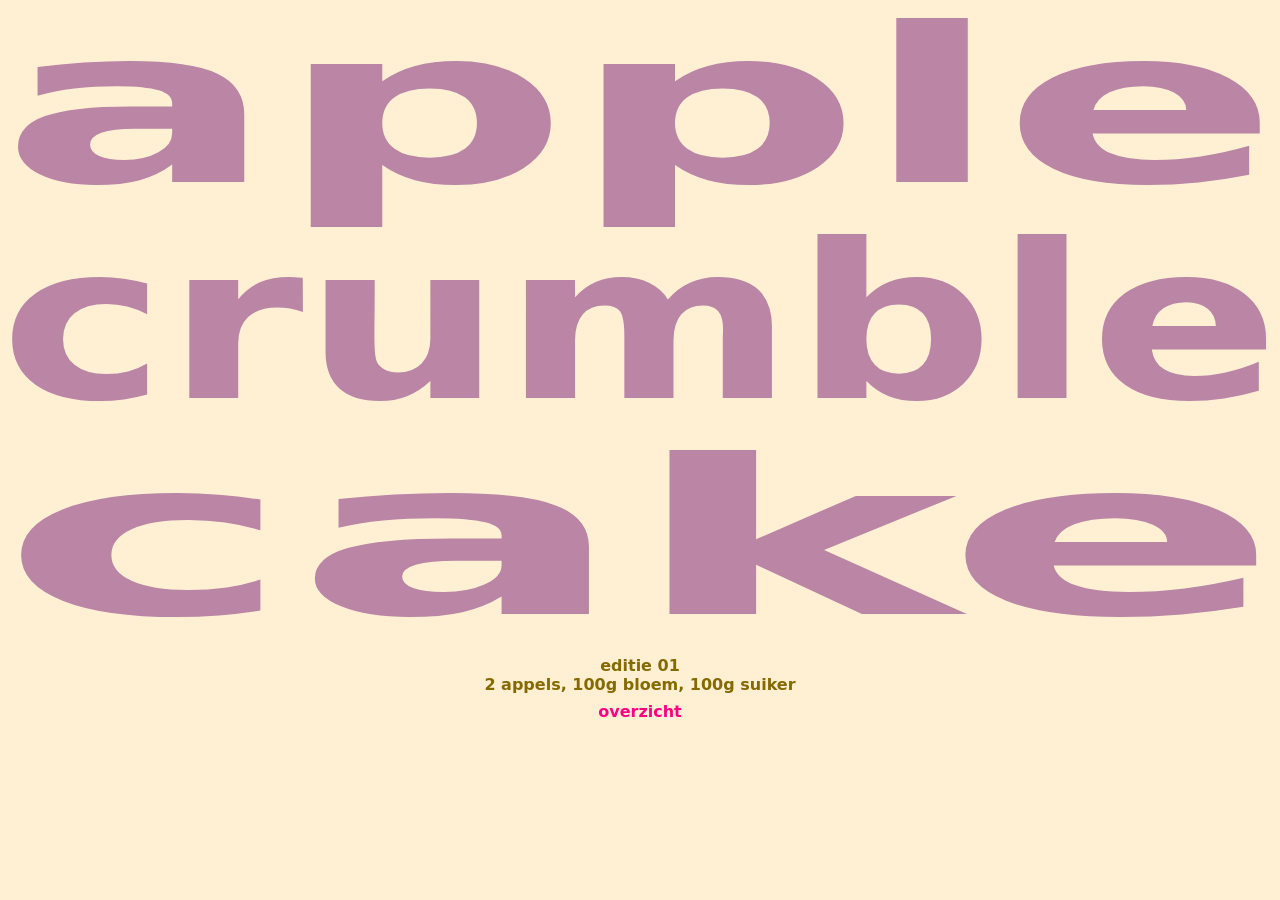
==== edities/01.html @ f57c8fef "Update title and footer link in 01.html" ====
<!doctype html>
<html lang="nl">
<head>
  <meta charset="utf-8">
  <meta name="viewport" content="width=device-width, initial-scale=1">
  <title>editie 01 - applecrumblecake</title>
  <link rel="stylesheet" href="style.css">
</head>
<body class="editie editie-01" data-background="0">

  <!--
    EDITIE 01. Focus: het scherm.
    Regel: alleen tekst, en de pagina vult precies één scherm, van telefoon tot beamer, zonder scrollen.

    Vervang de voorbeeldtekst door je materiaal van deze week.
    De vormgeving maak je in style.css.

    Een nieuwe editie maken: kopieer dit bestand, noem het 02.html, pas nummer, datum en inhoud aan,
    en voeg de editie toe aan de lijst in index.html.
  -->

  <header>
  
    <h1><button type="button" data-color="0" aria-label="apple crumble cake"><span class="fit-width">apple</span><span class="fit-width">crumble</span><span class="fit-width">cake</span></button></h1>
  </header>

  <main>
    <p>editie 01</p>
    <p class="ingredients-marquee"><span>2 appels, 100g bloem, 100g suiker</span></p>
  </main>

  <footer>
    <a href="https://oooooooona.github.io/minorweb2026/">overzicht</a>
  </footer>

  <script>
    const titleButton = document.querySelector("h1 button");
    const fittedWords = titleButton.querySelectorAll(".fit-width");

    titleButton.addEventListener("click", () => {
      const nextColor = (Number(titleButton.dataset.color) + 1) % 5;
      titleButton.dataset.color = nextColor;
    });

    document.addEventListener("keydown", (event) => {
      if (event.key.toLowerCase() !== "a" || event.repeat) return;

      const nextBackground = (Number(document.body.dataset.background) + 1) % 5;
      document.body.dataset.background = nextBackground;
    });

    const fitWordToWidth = () => {
      fittedWords.forEach((word) => {
        word.style.transform = `scaleX(${titleButton.clientWidth / word.offsetWidth})`;
      });
    };

    new ResizeObserver(fitWordToWidth).observe(titleButton);
    fitWordToWidth();
  </script>
</body>
</html>
---- edities/style.css ----
/*
  NEVER FINISHED
  style.css: de vormgeving van je overzicht en al je edities.

  Een CSS-regel werkt zo:

    selector {
      eigenschap: waarde;
    }

  De selector zegt WAT je vormgeeft (h1, .edities, time).
  De eigenschap zegt WELK aspect (font-size, color, margin).
  De waarde zegt HOE (2rem, black, 0).

  Elke editie heeft een eigen class op <body>: .editie-01, .editie-02, ...
  Zo kun je per editie andere regels schrijven zonder de andere te raken:

    .editie-01 h1 { font-size: 12vw; }

  Vaste regel tot les 05: geen position: absolute. Vanaf les 05 is positie de inhoud.
*/

body {
  /* Het lettertype van het systeem van de lezer. Geen download nodig. */
  font-family: system-ui, sans-serif;
  margin: 0;
  padding: 1rem;
  text-align: center;
  overflow: hidden;
  margin: 0;
  padding: 0;
  width: 100vw;
  height: 100vh;
}

a {
  color: inherit;
}

.editie-01 footer a {
  display: inline-flex;
  align-items: left;
  color: #ff0084;
  font-weight: 700;
  text-decoration: none;
  transition: background-color 160ms ease, transform 160ms ease;
}

.editie-01 footer a:hover {
  color: #7300ff;
}

/* Overzicht */

.edities {
  list-style: none;
  padding: 0;
  color:#ff3e6b;
}

.edities a {
  display: flex;
  gap: 1rem;
  text-decoration: none;
  color:#E6D9F2;

}


/* Editie 01. Focus: het scherm.
   100vh is de hoogte van het venster. Deze pagina mag niet hoger worden dan dat.
   Tip: vraag AI wat clamp() doet met een lettergrootte. */

.editie-01 {
  min-height: 100vh;
  box-sizing: border-box;
  background-color: #FFF0D3;
  display: flex;
  flex-direction: column;
  height: 100vh;           
  width: 100vw;
  box-sizing: border-box;
  margin: 0;             
}

.editie-01[data-background="1"] {
  background-color: #D8F3DC;
}

.editie-01[data-background="2"] {
  background-color: #DDEBFF;
}

.editie-01[data-background="3"] {
  background-color: #FADADD;
}

.editie-01[data-background="4"] {
  background-color: #E6D9F2;
}

.editie-01 header {
  display: flex;
  flex-direction: column;
}

.editie-01 h1 {
  display: flex;
  box-sizing: border-box;
  margin: 0;
  font-size: clamp(3rem, min(26vw, 24vh), 30rem);
  font-weight: bold;
  text-align: right;
  line-height: 1;
}

.editie-01 h1 button {
  display: flex;
  flex-direction: column;
  align-items: flex-end;
  justify-content: center;
  width: 100%;
  min-width: 0;
  padding: 0;
  border: 0;
  background: none;
  color: #BB85A5;
  font: inherit;
  text-align: inherit;
  white-space: normal;
  cursor: pointer;
}

.editie-01 h1 button span {
  display: block;
  white-space: nowrap;
}

.editie-01 h1 button .fit-width {
  transform-origin: right center;
}

.editie-01 h1 button[data-color="1"] {
  color: #ff3e6b;
}

.editie-01 h1 button[data-color="2"] {
  color: #cb9e2c;
}

.editie-01 h1 button[data-color="3"] {
  color: #578aff;
}

.editie-01 h1 button[data-color="4"] {
  color: #deff09;
}

.editie-01 p {
  text-align: center;
  font-size: 1rem;
  font-weight: 800;
  margin: 0;
  color: #856a00;
}

.editie-01 main {
  margin-top: 0.5rem;
  overflow: hidden;
}

.editie-01 .ingredients-marquee {
  overflow: hidden;
  white-space: nowrap;
}

.editie-01 .ingredients-marquee span {
  display: inline-block;
  animation: ingredients-marquee 12s linear infinite;
}

@keyframes ingredients-marquee {
  from {
    transform: translateX(calc(-100% - 100vw));
  }

  to {
    transform: translateX(100vw);
  }
}

@media (prefers-reduced-motion: reduce) {
  .editie-01 .ingredients-marquee span {
    animation: none;
  }
}

.editie-01 footer {
  margin-top: 0.5rem;
}
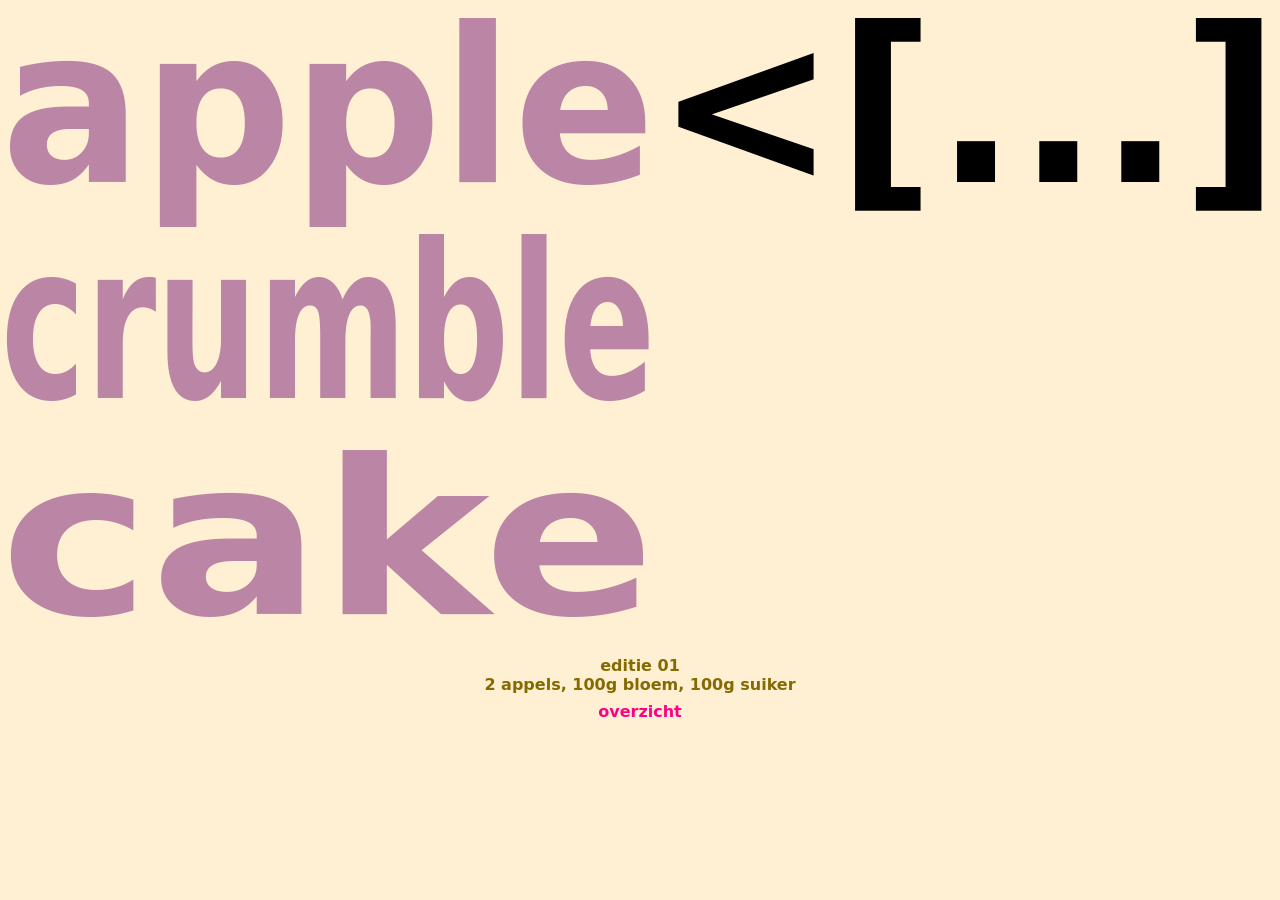
==== commit 3ec5d5d5: "Fix overview link to index.html" ====
--- a/edities/01.html
+++ b/edities/01.html
@@ -21,7 +21,7 @@
 
   <header>
   
-    <h1><button type="button" data-color="0" aria-label="apple crumble cake"><span class="fit-width">apple</span><span class="fit-width">crumble</span><span class="fit-width">cake</span></button></h1>
+    <h1><button type="button" data-color="0" aria-label="apple crumble cake"><span class="fit-width">apple</span><span class="fit-width">crumble</span><span class="fit-width">cake</span></button><[...]
   </header>
 
   <main>
@@ -30,7 +30,7 @@
   </main>
 
   <footer>
-    <a href="https://oooooooona.github.io/minorweb2026/">overzicht</a>
+    <a href="../index.html">overzicht</a>
   </footer>
 
   <script>
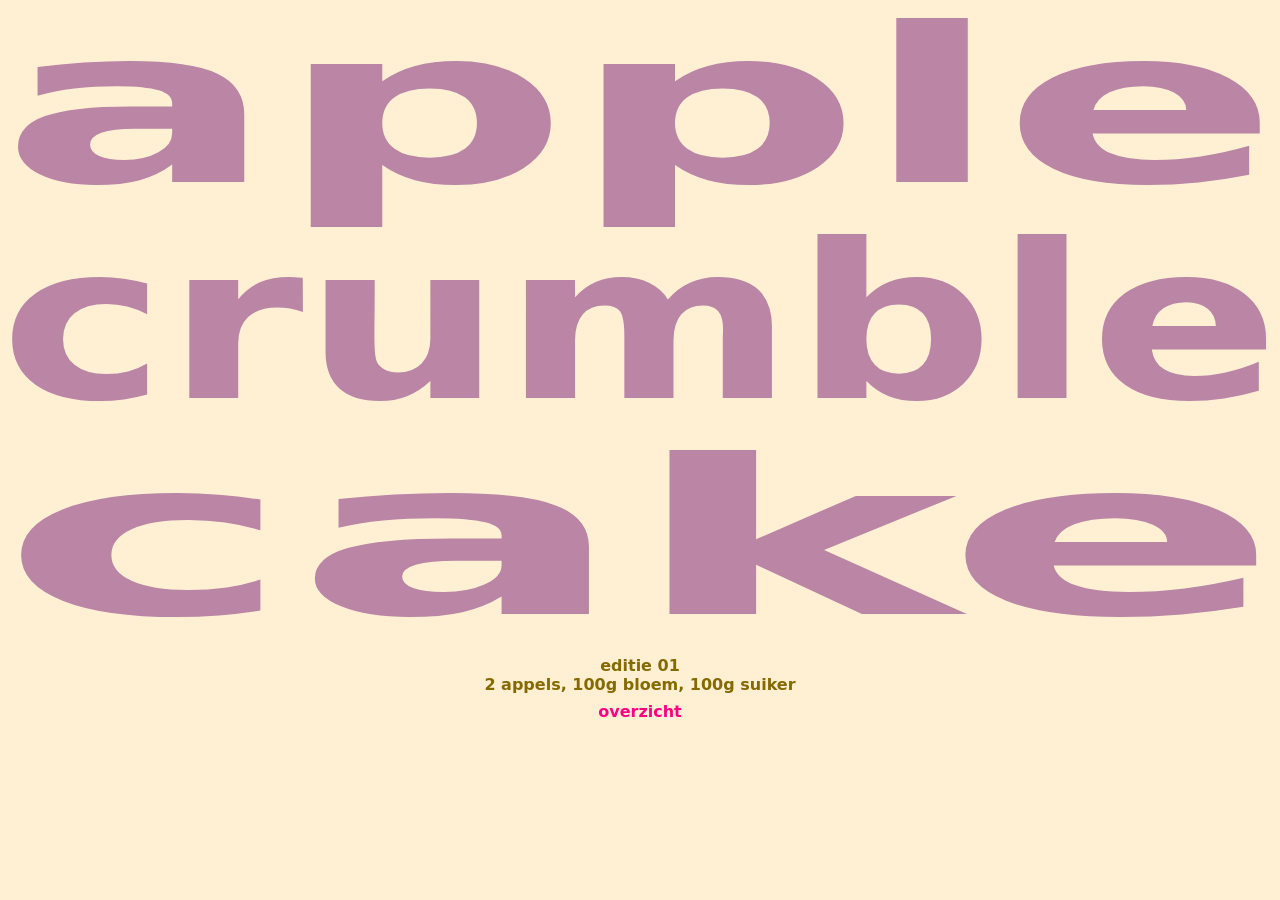
==== commit b649b8dd: "Remove unnecessary line break in header button" ====
--- a/edities/01.html
+++ b/edities/01.html
@@ -21,7 +21,7 @@
 
   <header>
   
-    <h1><button type="button" data-color="0" aria-label="apple crumble cake"><span class="fit-width">apple</span><span class="fit-width">crumble</span><span class="fit-width">cake</span></button><[...]
+    <h1><button type="button" data-color="0" aria-label="apple crumble cake"><span class="fit-width">apple</span><span class="fit-width">crumble</span><span class="fit-width">cake</span></button>
   </header>
 
   <main>
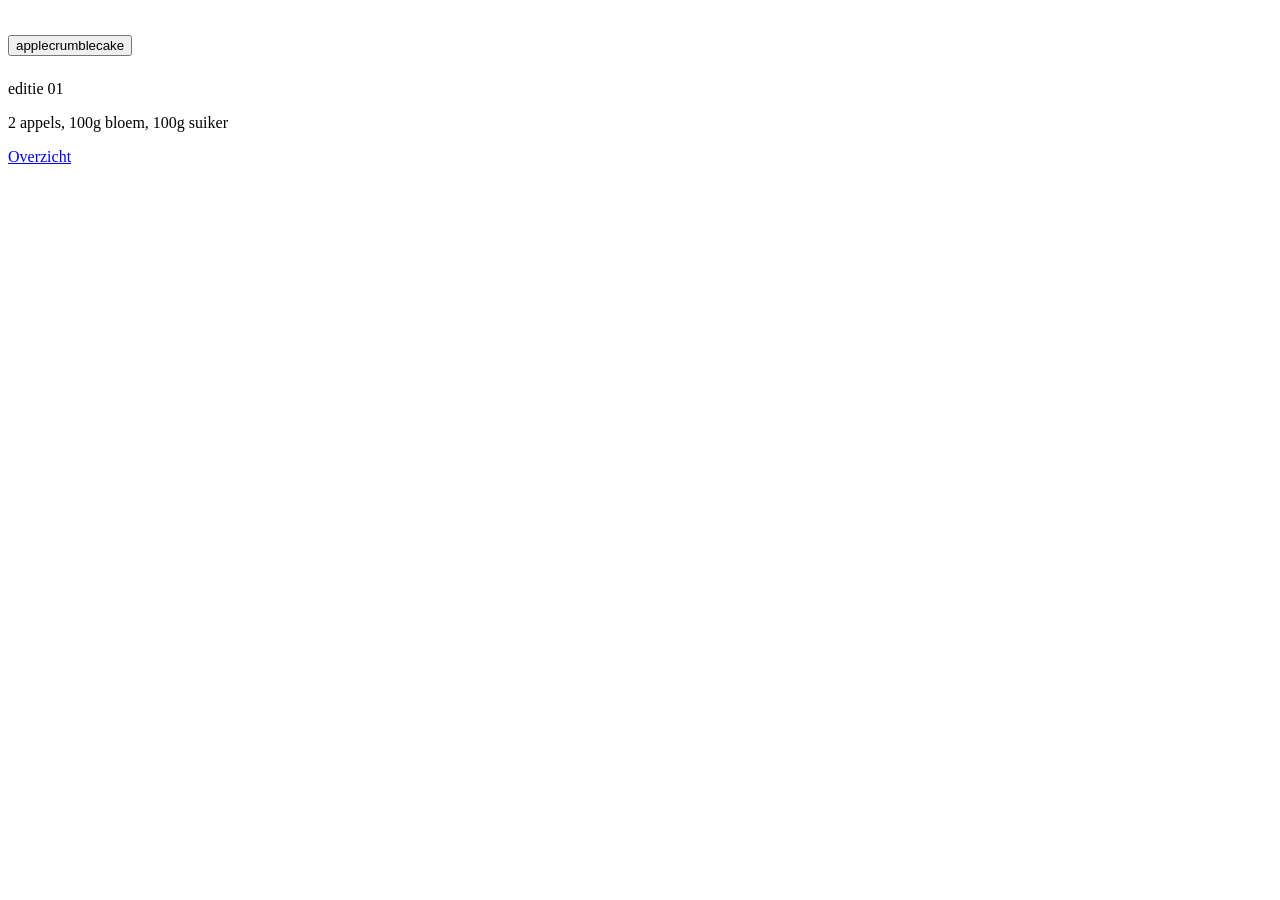
==== commit c9689b4a: "Update title and stylesheet links in 01.html" ====
--- a/edities/01.html
+++ b/edities/01.html
@@ -3,8 +3,8 @@
 <head>
   <meta charset="utf-8">
   <meta name="viewport" content="width=device-width, initial-scale=1">
-  <title>editie 01 - applecrumblecake</title>
-  <link rel="stylesheet" href="style.css">
+  <title>editie 01</title>
+  <link rel="stylesheet" href="/Users/oonaderijcke/Desktop/LUCA 26:27/WEBDESIGN/Starter/style.css">
 </head>
 <body class="editie editie-01" data-background="0">
 
@@ -20,8 +20,8 @@
   -->
 
   <header>
-  
-    <h1><button type="button" data-color="0" aria-label="apple crumble cake"><span class="fit-width">apple</span><span class="fit-width">crumble</span><span class="fit-width">cake</span></button>
+ 
+    <h1><button type="button" data-color="0" aria-label="apple crumble cake"><span class="fit-width">apple</span><span class="fit-width">crumble</span><span class="fit-width">cake</span></button></h1>
   </header>
 
   <main>
@@ -30,7 +30,7 @@
   </main>
 
   <footer>
-    <a href="../index.html">overzicht</a>
+    <a href="/Users/oonaderijcke/Desktop/LUCA 26:27/WEBDESIGN/Starter/index.html">Overzicht</a>
   </footer>
 
   <script>
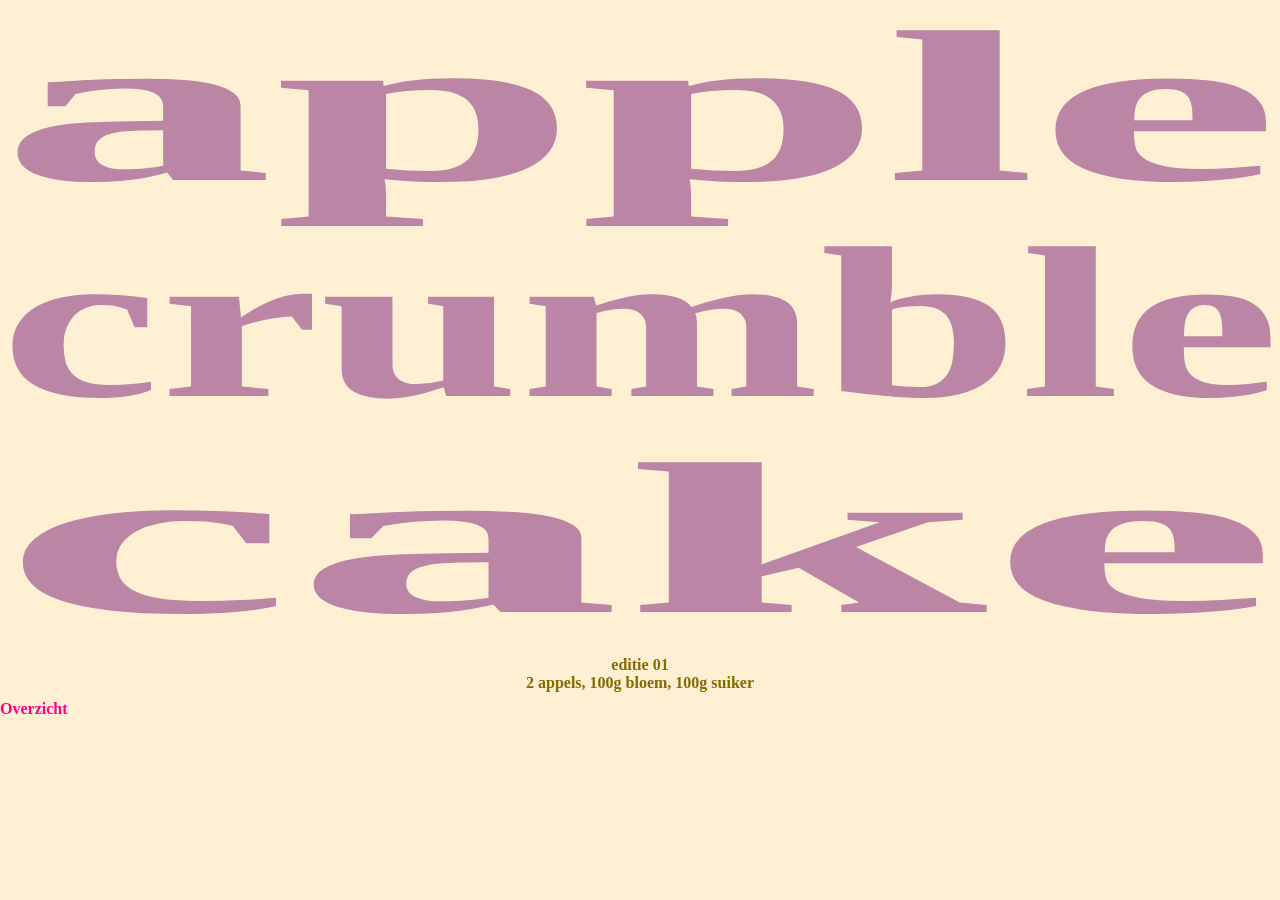
==== commit 23221434: "Update stylesheet and links to relative paths" ====
--- a/edities/01.html
+++ b/edities/01.html
@@ -4,9 +4,9 @@
   <meta charset="utf-8">
   <meta name="viewport" content="width=device-width, initial-scale=1">
   <title>editie 01</title>
-  <link rel="stylesheet" href="/Users/oonaderijcke/Desktop/LUCA 26:27/WEBDESIGN/Starter/style.css">
+  <link rel="stylesheet" href="../style.css">
 </head>
-<body class="editie editie-01" data-background="0">
+<body class="editie-01" data-background="0">
 
   <!--
     EDITIE 01. Focus: het scherm.
@@ -30,7 +30,7 @@
   </main>
 
   <footer>
-    <a href="/Users/oonaderijcke/Desktop/LUCA 26:27/WEBDESIGN/Starter/index.html">Overzicht</a>
+    <a href="../index.html">Overzicht</a>
   </footer>
 
   <script>
--- a/style.css
+++ b/style.css
@@ -0,0 +1,602 @@
+body {
+  margin: 0;
+}
+
+a {
+  color: inherit;
+}
+
+.overview {
+  display: flex;
+  flex-direction: column;
+  align-items: center;
+  min-height: 100vh;
+  min-height: 100svh;
+  padding: clamp(0.5rem, 2vh, 1.5rem);
+  overflow-x: hidden;
+  background-color: #c9f9ff;
+  text-align: center;
+}
+
+.overview header {
+  position: relative;
+  z-index: 1;
+}
+
+.overview h1 {
+  margin: 0 0 0.5rem;
+  font-size: clamp(1.5rem, 4vw, 3rem);
+}
+
+.overview main {
+  display: grid;
+  flex: 1;
+  place-items: center;
+  width: 100%;
+  min-height: 0;
+}
+
+.overview .table-scene {
+  position: relative;
+  width: min(92vw, 1156px, 125vh);
+  aspect-ratio: 1156 / 672;
+  background: url("beeld/table 02.png") center / 100% 100% no-repeat;
+}
+
+.overview .txt {
+  position: absolute;
+  top: 50%;
+  width: 18%;
+  transform: translate(-50%, -50%);
+}
+
+.overview .txt a {
+  display: block;
+}
+
+.overview .txt img {
+  display: block;
+  width: 100%;
+  height: auto;
+}
+
+.overview .txt span {
+  position: absolute;
+  top: 60%;
+  left: 50%;
+  z-index: 1;
+  transform: translate(-50%, -50%);
+  padding: 0.1em 0.25em;
+  color: yellow;
+  font-size: clamp(0.65rem, 1.3vw, 1rem);
+  white-space: nowrap;
+  opacity: 0;
+  transition: opacity 160ms ease;
+}
+
+.overview .txt:hover span,
+.overview .txt:focus-within span {
+  opacity: 1;
+}
+
+.overview .edition-01 {
+  left: 23%;
+}
+
+.overview .edition-02 {
+  left: 41%;
+}
+
+.overview .edition-03 {
+  left: 59%;
+}
+
+.overview .edition-04 {
+  left: 77%;
+}
+
+.overview .label-01 {
+  background-color: rgb(180, 72, 219);
+}
+
+.overview .label-02 {
+  background-color: rgb(255, 115, 211);
+}
+
+.overview .label-03 {
+  background-color: rgb(25, 0, 255);
+}
+
+.overview .label-04 {
+  background-color: rgb(255, 0, 204);
+}
+
+@media (hover: none) {
+  .overview .txt span {
+    opacity: 1;
+  }
+}
+
+.editie-01 footer a {
+  display: inline-flex;
+  align-items: center;
+  color: #ff0084;
+  font-weight: 700;
+  text-decoration: none;
+  transition: background-color 160ms ease, transform 160ms ease;
+}
+
+.editie-01 footer a:hover {
+  color: #7300ff;
+}
+
+.editie-01 {
+  display: flex;
+  flex-direction: column;
+  box-sizing: border-box;
+  width: 100%;
+  min-height: 100vh;
+  height: 100vh;
+  background-color: #fff0d3;
+}
+
+.editie-01[data-background="1"] {
+  background-color: #d8f3dc;
+}
+
+.editie-01[data-background="2"] {
+  background-color: #ddebff;
+}
+
+.editie-01[data-background="3"] {
+  background-color: #fadadd;
+}
+
+.editie-01[data-background="4"] {
+  background-color: #e6d9f2;
+}
+
+.editie-01 header {
+  display: flex;
+  flex-direction: column;
+}
+
+.editie-01 h1 {
+  display: flex;
+  box-sizing: border-box;
+  margin: 0;
+  font-size: clamp(3rem, min(26vw, 24vh), 30rem);
+  font-weight: bold;
+  text-align: right;
+  line-height: 1;
+}
+
+.editie-01 h1 button {
+  display: flex;
+  flex-direction: column;
+  align-items: flex-end;
+  justify-content: center;
+  width: 100%;
+  min-width: 0;
+  padding: 0;
+  border: 0;
+  background: none;
+  color: #bb85a5;
+  font: inherit;
+  text-align: inherit;
+  white-space: normal;
+  cursor: pointer;
+}
+
+.editie-01 h1 button span {
+  display: block;
+  white-space: nowrap;
+}
+
+.editie-01 h1 button .fit-width {
+  transform-origin: right center;
+}
+
+.editie-01 h1 button[data-color="1"] {
+  color: #ff3e6b;
+}
+
+.editie-01 h1 button[data-color="2"] {
+  color: #cb9e2c;
+}
+
+.editie-01 h1 button[data-color="3"] {
+  color: #578aff;
+}
+
+.editie-01 h1 button[data-color="4"] {
+  color: #deff09;
+}
+
+.editie-01 p {
+  margin: 0;
+  color: #856a00;
+  font-size: 1rem;
+  font-weight: 800;
+  text-align: center;
+}
+
+.editie-01 main {
+  margin-top: 0.5rem;
+  overflow: hidden;
+}
+
+.editie-01 .ingredients-marquee {
+  overflow: hidden;
+  white-space: nowrap;
+}
+
+.editie-01 .ingredients-marquee span {
+  display: inline-block;
+  animation: ingredients-marquee 12s linear infinite;
+}
+
+@keyframes ingredients-marquee {
+  from {
+    transform: translateX(calc(-100% - 100vw));
+  }
+
+  to {
+    transform: translateX(100vw);
+  }
+}
+
+@media (prefers-reduced-motion: reduce) {
+  .editie-01 .ingredients-marquee span {
+    animation: none;
+  }
+}
+
+.editie-01 footer {
+  margin-top: 0.5rem;
+}
+
+.editie-02 {
+  color-scheme: light;
+  min-width: 320px;
+  min-height: 100vh;
+  display: grid;
+  place-items: center;
+  overflow: hidden;
+  background: #ff08ff;
+  font-family: Arial, Helvetica, sans-serif;
+  font-synthesis: none;
+  text-rendering: optimizeLegibility;
+  --coffee: #ffeaf9;
+  --cream: #fae9cd;
+}
+
+.editie-02,
+.editie-02 *,
+.editie-03,
+.editie-03 * {
+  box-sizing: border-box;
+}
+
+.editie-02 .composition {
+  position: relative;
+  width: min(100vw, 130vh);
+  height: min(100svh, 76vw);
+  min-height: 100svh;
+  display: grid;
+  place-items: center;
+  overflow: hidden;
+  isolation: isolate;
+}
+
+.editie-02 .dessert {
+  display: block;
+  width: min(88%, 110vh, 1000px);
+  max-height: 88%;
+  object-fit: contain;
+}
+
+.editie-02 h1 {
+  position: absolute;
+  z-index: 1;
+  right: 6%;
+  bottom: 9%;
+  margin: 0;
+  color: var(--coffee);
+  font-size: clamp(4.5rem, 12vw, 10rem);
+  font-weight: 900;
+  letter-spacing: -0.11em;
+  line-height: 0.76;
+  text-align: right;
+}
+
+.editie-02 h1 span {
+  display: block;
+}
+
+@media (max-width: 680px) {
+  .editie-02 .composition {
+    width: 100vw;
+    height: 100svh;
+    min-height: 100svh;
+  }
+
+  .editie-02 .dessert {
+    width: 100%;
+    max-height: 76%;
+  }
+
+  .editie-02 h1 {
+    right: 5%;
+    bottom: 15%;
+    font-size: clamp(4rem, 17vw, 6.5rem);
+  }
+}
+
+.editie-03 {
+  color-scheme: light;
+  min-width: 320px;
+  min-height: 100vh;
+  display: grid;
+  place-items: center;
+  padding: 3.5vh 2vw;
+  background: #f1f1f1;
+  color: #ed171f;
+  font-synthesis: none;
+  text-rendering: optimizeLegibility;
+  --red: #ed171f;
+  --white: #fffdfa;
+}
+
+.editie-03 .scene {
+  position: relative;
+  width: min(94vw, 105vh, 1400px);
+  aspect-ratio: 1.19;
+  overflow: hidden;
+  background: var(--white) url("beeld/gingham-02.jpg") center / cover no-repeat;
+  box-shadow: 0 2px 16px rgb(0 0 0 / 8%);
+  isolation: isolate;
+}
+
+.editie-03 h1 {
+  position: absolute;
+  z-index: 3;
+  top: 40%;
+  left: 10.5%;
+  margin: 0;
+  color: var(--red);
+  font-size: clamp(1.5rem, 3.4vw, 3.5rem);
+  font-weight: 900;
+  letter-spacing: -0.07em;
+  line-height: 1;
+  transform: rotate(-7deg);
+  -webkit-text-stroke: 0.1em var(--white);
+  paint-order: stroke fill;
+  text-shadow: 2px 3px 0 var(--white);
+}
+
+.editie-03 .crepe {
+  position: absolute;
+  z-index: 1;
+  display: block;
+  width: 46%;
+  height: auto;
+  pointer-events: none;
+  user-select: none;
+}
+
+.editie-03 .desktop-crepe-one {
+  top: -2%;
+  left: -7%;
+  transform: rotate(-10deg);
+}
+
+.editie-03 .desktop-crepe-two {
+  top: 2%;
+  left: 62%;
+  transform: rotate(9deg);
+}
+
+.editie-03 .desktop-crepe-three {
+  top: 34%;
+  left: 28%;
+  transform: rotate(-5deg);
+}
+
+.editie-03 .favorites {
+  position: absolute;
+  z-index: 4;
+  right: 4%;
+  bottom: 7%;
+  left: 4%;
+  display: grid;
+  grid-template-columns: repeat(3, minmax(0, 1fr));
+  gap: 3%;
+  margin: 0;
+  padding: 0;
+  list-style: none;
+}
+
+.editie-03 .favorite {
+  position: relative;
+  aspect-ratio: 1;
+  perspective: 1000px;
+}
+
+.editie-03 .plate-card {
+  position: absolute;
+  inset: 0;
+  width: 100%;
+  height: 100%;
+  padding: 0;
+  border: 0;
+  border-radius: 50%;
+  background: transparent;
+  color: var(--red);
+  cursor: pointer;
+  transform-style: preserve-3d;
+  transition: transform 650ms cubic-bezier(0.2, 0.75, 0.25, 1);
+  -webkit-tap-highlight-color: transparent;
+}
+
+.editie-03 .plate-card:focus-visible {
+  outline: 3px solid var(--red);
+  outline-offset: 5px;
+}
+
+.editie-03 .plate-card.is-flipped {
+  transform: rotateY(180deg);
+}
+
+.editie-03 .plate-face {
+  position: absolute;
+  inset: 0;
+  display: flex;
+  align-items: center;
+  justify-content: center;
+  overflow: hidden;
+  border-radius: 50%;
+  backface-visibility: hidden;
+  -webkit-backface-visibility: hidden;
+}
+
+.editie-03 .plate-front img {
+  display: block;
+  width: 100%;
+  height: 100%;
+  object-fit: contain;
+  pointer-events: none;
+  user-select: none;
+}
+
+.editie-03 .plate-back {
+  transform: rotateY(180deg);
+}
+
+.editie-03 .plate-back img {
+  position: absolute;
+  inset: 0;
+  width: 100%;
+  height: 100%;
+  object-fit: contain;
+  pointer-events: none;
+  user-select: none;
+}
+
+.editie-03 .plate-back .favorite-name {
+  position: absolute;
+  inset: 27% 19%;
+  display: grid;
+  place-content: center;
+  padding: 0.2rem;
+  color: var(--red);
+}
+
+.editie-03 .favorite-name {
+  position: relative;
+  z-index: 1;
+  max-width: 95%;
+  font-size: clamp(0.68rem, 1.2vw, 1rem);
+  font-weight: 600;
+  line-height: 1.3;
+  text-align: center;
+}
+
+.editie-03 .mobile-crepe {
+  display: none;
+}
+
+@media (max-width: 700px) {
+  .editie-03 {
+    color-scheme: dark;
+    padding: 0;
+    background: var(--red);
+  }
+
+  .editie-03 .scene {
+    width: 100%;
+    min-height: 100svh;
+    aspect-ratio: auto;
+    display: flow-root;
+    overflow: hidden;
+    background: var(--red) url("beeld/gingham-01.jpg") center / cover no-repeat;
+    box-shadow: none;
+    color: var(--white);
+  }
+
+  .editie-03 h1 {
+    top: 4%;
+    left: 7%;
+    color: var(--white);
+    font-size: clamp(1.4rem, 7vw, 2.1rem);
+    letter-spacing: -0.03em;
+    transform: none;
+    -webkit-text-stroke: 0;
+    text-shadow: none;
+  }
+
+  .editie-03 .desktop-crepe-one,
+  .editie-03 .desktop-crepe-two,
+  .editie-03 .desktop-crepe-three {
+    display: none;
+  }
+
+  .editie-03 .mobile-crepe {
+    display: block;
+    width: 39%;
+  }
+
+  .editie-03 .mobile-crepe-one {
+    top: 12svh;
+    left: 36%;
+  }
+
+  .editie-03 .mobile-crepe-two {
+    top: 27svh;
+    left: -12%;
+  }
+
+  .editie-03 .mobile-crepe-three {
+    top: 41svh;
+    left: 7%;
+  }
+
+  .editie-03 .mobile-crepe-four {
+    top: 61svh;
+    left: 56%;
+  }
+
+  .editie-03 .mobile-crepe-five {
+    top: 80svh;
+    left: -6%;
+  }
+
+  .editie-03 .favorites {
+    position: relative;
+    inset: auto;
+    width: min(78vw, 360px);
+    grid-template-columns: 1fr;
+    gap: 1.25rem;
+    margin: 60svh auto 2rem;
+  }
+
+  .editie-03 .favorite {
+    min-width: 0;
+    width: 100%;
+  }
+
+  .editie-03 .favorite-name {
+    font-size: clamp(0.9rem, 4vw, 1.15rem);
+  }
+}
+
+@media (prefers-reduced-motion: reduce) {
+  .editie-03 .plate-card {
+    transition-duration: 0.01ms;
+  }
+}
+
+.editie-04 {
+  min-height: 100vh;
+  background-color: bisque;
+}
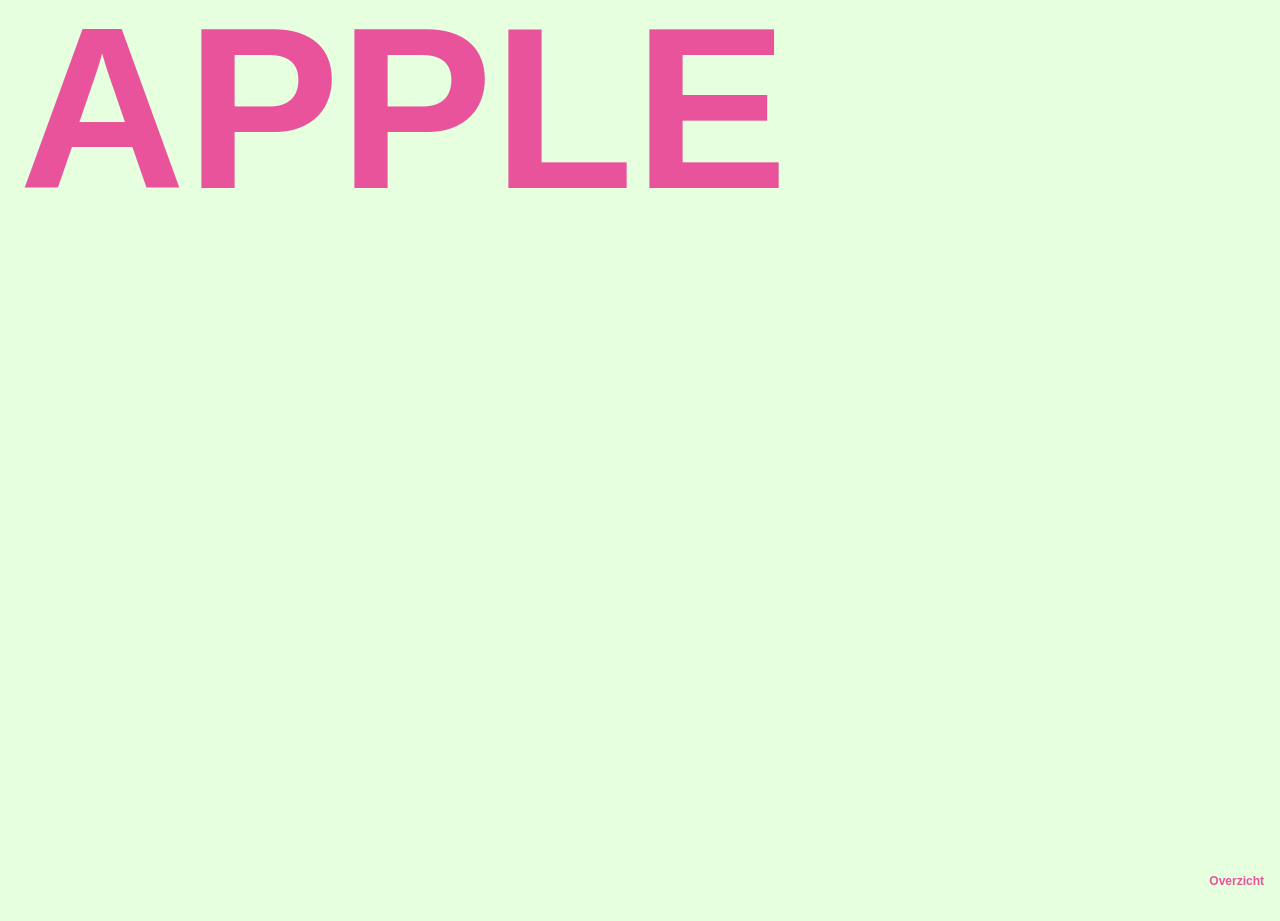
==== commit 5d2f9080: "editie 01 crumble effect" ====
--- a/edities/01.html
+++ b/edities/01.html
@@ -6,7 +6,7 @@
   <title>editie 01</title>
   <link rel="stylesheet" href="../style.css">
 </head>
-<body class="editie-01" data-background="0">
+<body class="editie-01">
 
   <!--
     EDITIE 01. Focus: het scherm.
@@ -20,43 +20,87 @@
   -->
 
   <header>
- 
-    <h1><button type="button" data-color="0" aria-label="apple crumble cake"><span class="fit-width">apple</span><span class="fit-width">crumble</span><span class="fit-width">cake</span></button></h1>
+    <h1>
+      <button type="button" aria-label="Volgend woord">
+        <span class="crumb-word is-active" data-word="APPLE" aria-hidden="true">APPLE</span>
+        <span class="crumb-word" data-word="CRUMBLE" aria-hidden="true">CRUMBLE</span>
+        <span class="crumb-word" data-word="CAKE" aria-hidden="true">CAKE</span>
+      </button>
+      <span class="visually-hidden" aria-live="polite">APPLE</span>
+    </h1>
   </header>
-
-  <main>
-    <p>editie 01</p>
-    <p class="ingredients-marquee"><span>2 appels, 100g bloem, 100g suiker</span></p>
-  </main>
 
   <footer>
     <a href="../index.html">Overzicht</a>
   </footer>
 
   <script>
-    const titleButton = document.querySelector("h1 button");
-    const fittedWords = titleButton.querySelectorAll(".fit-width");
+    const button = document.querySelector(".editie-01 h1 button");
+    const words = [...button.querySelectorAll(".crumb-word")];
+    const announcement = document.querySelector('[aria-live="polite"]');
+    let activeIndex = 0;
+    let cleanupTimer;
 
-    titleButton.addEventListener("click", () => {
-      const nextColor = (Number(titleButton.dataset.color) + 1) % 5;
-      titleButton.dataset.color = nextColor;
+    words.forEach(word => {
+      const letters = [...word.dataset.word].map((letter, index) => {
+        const span = document.createElement("span");
+        const cuts = count => Array.from({ length: count + 1 }, (_, point) => {
+          if (point === 0 || point === count) return point * 100 / count;
+          return point * 100 / count + Math.round(Math.random() * 12 - 6);
+        });
+        const xCuts = cuts(3);
+        const yCuts = cuts(3);
+
+        span.className = "letter";
+        span.style.setProperty("--letter-index", index.toString());
+        const base = document.createElement("span");
+        base.className = "letter-base";
+        base.textContent = letter;
+        span.append(base);
+
+        for (let row = 0; row < yCuts.length - 1; row += 1) {
+          for (let column = 0; column < xCuts.length - 1; column += 1) {
+            const piece = document.createElement("span");
+            const left = xCuts[column];
+            const right = xCuts[column + 1];
+            const top = yCuts[row];
+            const bottom = yCuts[row + 1];
+            const inset = 1;
+
+            piece.className = "crumb-piece";
+            piece.textContent = letter;
+            piece.style.clipPath = `polygon(${left + inset}% ${top}%, ${right - inset}% ${top}%, ${right}% ${top + inset}%, ${right}% ${bottom - inset}%, ${right - inset}% ${bottom}%, ${left + inset}% ${bottom}%, ${left}% ${bottom - inset}%, ${left}% ${top + inset}%)`;
+            piece.style.setProperty("--crumb-x", `${Math.round(Math.random() * 100 - 50)}%`);
+            piece.style.setProperty("--crumb-y", `${55 + Math.round(Math.random() * 110)}%`);
+            piece.style.setProperty("--crumb-rotation", `${Math.round(Math.random() * 300 - 150)}deg`);
+            piece.style.setProperty("--crumb-delay", `${index * 38 + Math.round(Math.random() * 100)}ms`);
+            span.append(piece);
+          }
+        }
+
+        return span;
+      });
+      word.replaceChildren(...letters);
     });
 
-    document.addEventListener("keydown", (event) => {
-      if (event.key.toLowerCase() !== "a" || event.repeat) return;
+    button.addEventListener("click", () => {
+      window.clearTimeout(cleanupTimer);
+      words.forEach(word => word.classList.remove("is-leaving"));
 
-      const nextBackground = (Number(document.body.dataset.background) + 1) % 5;
-      document.body.dataset.background = nextBackground;
+      const currentWord = words[activeIndex];
+      currentWord.classList.remove("is-active");
+      currentWord.classList.add("is-leaving");
+
+      activeIndex = (activeIndex + 1) % words.length;
+      const nextWord = words[activeIndex];
+      nextWord.classList.add("is-active");
+      announcement.textContent = nextWord.dataset.word;
+
+      cleanupTimer = window.setTimeout(() => {
+        currentWord.classList.remove("is-leaving");
+      }, 1700);
     });
+  </script>
 
-    const fitWordToWidth = () => {
-      fittedWords.forEach((word) => {
-        word.style.transform = `scaleX(${titleButton.clientWidth / word.offsetWidth})`;
-      });
-    };
-
-    new ResizeObserver(fitWordToWidth).observe(titleButton);
-    fitWordToWidth();
-  </script>
 </body>
 </html>
--- a/style.css
+++ b/style.css
@@ -9,13 +9,13 @@
 .overview {
   display: flex;
   flex-direction: column;
-  align-items: center;
+  padding: 20px;
   min-height: 100vh;
   min-height: 100svh;
-  padding: clamp(0.5rem, 2vh, 1.5rem);
   overflow-x: hidden;
-  background-color: #c9f9ff;
-  text-align: center;
+  background-image: url("beeld/backgroundtafel1.JPG");
+  background-size: cover;
+  background-position: center;
 }
 
 .overview header {
@@ -25,7 +25,8 @@
 
 .overview h1 {
   margin: 0 0 0.5rem;
-  font-size: clamp(1.5rem, 4vw, 3rem);
+  font-family: Inter, system-ui, sans-serif;
+  color:#ff089c;
 }
 
 .overview main {
@@ -36,13 +37,6 @@
   min-height: 0;
 }
 
-.overview .table-scene {
-  position: relative;
-  width: min(92vw, 1156px, 125vh);
-  aspect-ratio: 1156 / 672;
-  background: url("beeld/table 02.png") center / 100% 100% no-repeat;
-}
-
 .overview .txt {
   position: absolute;
   top: 50%;
@@ -62,12 +56,13 @@
 
 .overview .txt span {
   position: absolute;
+  font-family: Inter, system-ui, sans-serif;
   top: 60%;
   left: 50%;
   z-index: 1;
   transform: translate(-50%, -50%);
   padding: 0.1em 0.25em;
-  color: yellow;
+  color: rgb(255, 255, 250);
   font-size: clamp(0.65rem, 1.3vw, 1rem);
   white-space: nowrap;
   opacity: 0;
@@ -81,30 +76,34 @@
 
 .overview .edition-01 {
   left: 23%;
+  top: 50%;
 }
 
 .overview .edition-02 {
   left: 41%;
+  top: 40%;
 }
 
 .overview .edition-03 {
   left: 59%;
+  top: 60%;
 }
 
 .overview .edition-04 {
   left: 77%;
+  top: 50%;
 }
 
 .overview .label-01 {
-  background-color: rgb(180, 72, 219);
+  background-color: rgb(255, 0, 204);
 }
 
 .overview .label-02 {
-  background-color: rgb(255, 115, 211);
+  background-color: rgb(255, 0, 204);
 }
 
 .overview .label-03 {
-  background-color: rgb(25, 0, 255);
+  background-color: rgb(255, 0, 204);
 }
 
 .overview .label-04 {
@@ -127,133 +126,180 @@
 }
 
 .editie-01 footer a:hover {
-  color: #7300ff;
+  color: #9c2860;
 }
 
 .editie-01 {
+  position: relative;
   display: flex;
   flex-direction: column;
   box-sizing: border-box;
   width: 100%;
   min-height: 100vh;
+  min-height: 100svh;
   height: 100vh;
-  background-color: #fff0d3;
-}
-
-.editie-01[data-background="1"] {
-  background-color: #d8f3dc;
-}
-
-.editie-01[data-background="2"] {
-  background-color: #ddebff;
-}
-
-.editie-01[data-background="3"] {
-  background-color: #fadadd;
-}
-
-.editie-01[data-background="4"] {
-  background-color: #e6d9f2;
+  height: 100svh;
+  overflow: hidden;
+  background-color: #e5ffdf;
 }
 
 .editie-01 header {
-  display: flex;
-  flex-direction: column;
+  position: absolute;
+  inset: 0;
 }
 
 .editie-01 h1 {
-  display: flex;
+  position: relative;
   box-sizing: border-box;
+  width: 100%;
+  height: 100%;
   margin: 0;
-  font-size: clamp(3rem, min(26vw, 24vh), 30rem);
-  font-weight: bold;
-  text-align: right;
-  line-height: 1;
+  font: 900 clamp(3.5rem, 18vw, 15rem) / 0.82 Arial, Helvetica, sans-serif;
+  letter-spacing: -0.055em;
 }
 
 .editie-01 h1 button {
-  display: flex;
-  flex-direction: column;
-  align-items: flex-end;
-  justify-content: center;
-  width: 100%;
-  min-width: 0;
+  position: absolute;
+  inset: 0;
+  display: block;
+  width: 100%;
+  height: 100%;
   padding: 0;
   border: 0;
   background: none;
-  color: #bb85a5;
+  color: #e9539b;
   font: inherit;
-  text-align: inherit;
-  white-space: normal;
+  text-align: left;
   cursor: pointer;
-}
-
-.editie-01 h1 button span {
-  display: block;
+  -webkit-tap-highlight-color: transparent;
+}
+
+.editie-01 h1 button:focus-visible {
+  outline: 3px solid #e9539b;
+  outline-offset: -6px;
+}
+
+.editie-01 .crumb-word {
+  position: absolute;
+  left: 1.5vw;
   white-space: nowrap;
-}
-
-.editie-01 h1 button .fit-width {
-  transform-origin: right center;
-}
-
-.editie-01 h1 button[data-color="1"] {
-  color: #ff3e6b;
-}
-
-.editie-01 h1 button[data-color="2"] {
-  color: #cb9e2c;
-}
-
-.editie-01 h1 button[data-color="3"] {
-  color: #578aff;
-}
-
-.editie-01 h1 button[data-color="4"] {
-  color: #deff09;
-}
-
-.editie-01 p {
-  margin: 0;
-  color: #856a00;
-  font-size: 1rem;
-  font-weight: 800;
-  text-align: center;
-}
-
-.editie-01 main {
-  margin-top: 0.5rem;
+  opacity: 0;
+  visibility: hidden;
+  pointer-events: none;
+}
+
+.editie-01 .crumb-word[data-word="APPLE"] {
+  top: 1.5vh;
+}
+
+.editie-01 .crumb-word[data-word="CRUMBLE"] {
+  top: 50%;
+  transform: translateY(-50%);
+}
+
+.editie-01 .crumb-word[data-word="CAKE"] {
+  bottom: 1.5vh;
+}
+
+.editie-01 .crumb-word.is-active,
+.editie-01 .crumb-word.is-leaving {
+  visibility: visible;
+  opacity: 1;
+}
+
+.editie-01 .crumb-word.is-active {
+  pointer-events: auto;
+}
+
+.editie-01 .letter {
+  position: relative;
+  display: inline-block;
+}
+
+.editie-01 .letter-base {
+  display: inline-block;
+}
+
+.editie-01 .crumb-piece {
+  position: absolute;
+  inset: 0;
+  display: block;
+  pointer-events: none;
+  visibility: hidden;
+}
+
+.editie-01 .crumb-word.is-active .letter {
+  animation: letter-in 420ms both;
+  animation-delay: calc(var(--letter-index) * 28ms);
+}
+
+.editie-01 .is-leaving .letter-base {
+  animation: base-crumble 220ms both;
+  animation-delay: calc(var(--letter-index) * 38ms);
+}
+
+.editie-01 .is-leaving .crumb-piece {
+  visibility: visible;
+  animation: crumb-fall 950ms cubic-bezier(.45, 0, .9, .45) both;
+  animation-delay: var(--crumb-delay);
+}
+
+.editie-01 .visually-hidden {
+  position: absolute;
+  width: 1px;
+  height: 1px;
+  padding: 0;
+  margin: -1px;
   overflow: hidden;
-}
-
-.editie-01 .ingredients-marquee {
-  overflow: hidden;
+  clip: rect(0, 0, 0, 0);
   white-space: nowrap;
-}
-
-.editie-01 .ingredients-marquee span {
-  display: inline-block;
-  animation: ingredients-marquee 12s linear infinite;
-}
-
-@keyframes ingredients-marquee {
+  border: 0;
+}
+
+@keyframes letter-in {
   from {
-    transform: translateX(calc(-100% - 100vw));
+    opacity: 0;
+    transform: translateY(0.16em) scale(0.9);
   }
 
   to {
-    transform: translateX(100vw);
+    opacity: 1;
+    transform: translateY(0) scale(1);
+  }
+}
+
+@keyframes base-crumble {
+  to {
+    opacity: 0;
+  }
+}
+
+@keyframes crumb-fall {
+  to {
+    opacity: 0;
+    transform: translate3d(var(--crumb-x), var(--crumb-y), 0) rotate(var(--crumb-rotation)) scale(.25);
   }
 }
 
 @media (prefers-reduced-motion: reduce) {
-  .editie-01 .ingredients-marquee span {
-    animation: none;
+  .editie-01 .crumb-word .letter,
+  .editie-01 .crumb-word .letter-base,
+  .editie-01 .crumb-word .crumb-piece {
+    animation-duration: 0.01ms;
+    animation-delay: 0ms;
   }
 }
 
 .editie-01 footer {
-  margin-top: 0.5rem;
+  position: absolute;
+  right: 1rem;
+  bottom: 0.8rem;
+  z-index: 1;
+  font: 700 0.75rem / 1 Arial, Helvetica, sans-serif;
+}
+
+.editie-01 footer a {
+  color: #e9539b;
 }
 
 .editie-02 {
@@ -333,268 +379,13 @@
   }
 }
 
-.editie-03 {
-  color-scheme: light;
-  min-width: 320px;
-  min-height: 100vh;
-  display: grid;
-  place-items: center;
-  padding: 3.5vh 2vw;
-  background: #f1f1f1;
-  color: #ed171f;
-  font-synthesis: none;
-  text-rendering: optimizeLegibility;
-  --red: #ed171f;
-  --white: #fffdfa;
-}
-
-.editie-03 .scene {
-  position: relative;
-  width: min(94vw, 105vh, 1400px);
-  aspect-ratio: 1.19;
-  overflow: hidden;
-  background: var(--white) url("beeld/gingham-02.jpg") center / cover no-repeat;
-  box-shadow: 0 2px 16px rgb(0 0 0 / 8%);
-  isolation: isolate;
-}
-
-.editie-03 h1 {
-  position: absolute;
-  z-index: 3;
-  top: 40%;
-  left: 10.5%;
-  margin: 0;
-  color: var(--red);
-  font-size: clamp(1.5rem, 3.4vw, 3.5rem);
-  font-weight: 900;
-  letter-spacing: -0.07em;
-  line-height: 1;
-  transform: rotate(-7deg);
-  -webkit-text-stroke: 0.1em var(--white);
-  paint-order: stroke fill;
-  text-shadow: 2px 3px 0 var(--white);
-}
-
-.editie-03 .crepe {
-  position: absolute;
-  z-index: 1;
-  display: block;
-  width: 46%;
-  height: auto;
-  pointer-events: none;
-  user-select: none;
-}
-
-.editie-03 .desktop-crepe-one {
-  top: -2%;
-  left: -7%;
-  transform: rotate(-10deg);
-}
-
-.editie-03 .desktop-crepe-two {
-  top: 2%;
-  left: 62%;
-  transform: rotate(9deg);
-}
-
-.editie-03 .desktop-crepe-three {
-  top: 34%;
-  left: 28%;
-  transform: rotate(-5deg);
-}
-
-.editie-03 .favorites {
-  position: absolute;
-  z-index: 4;
-  right: 4%;
-  bottom: 7%;
-  left: 4%;
-  display: grid;
-  grid-template-columns: repeat(3, minmax(0, 1fr));
-  gap: 3%;
-  margin: 0;
-  padding: 0;
-  list-style: none;
-}
-
-.editie-03 .favorite {
-  position: relative;
-  aspect-ratio: 1;
-  perspective: 1000px;
-}
-
-.editie-03 .plate-card {
-  position: absolute;
-  inset: 0;
-  width: 100%;
-  height: 100%;
-  padding: 0;
-  border: 0;
-  border-radius: 50%;
-  background: transparent;
-  color: var(--red);
-  cursor: pointer;
-  transform-style: preserve-3d;
-  transition: transform 650ms cubic-bezier(0.2, 0.75, 0.25, 1);
-  -webkit-tap-highlight-color: transparent;
-}
-
-.editie-03 .plate-card:focus-visible {
-  outline: 3px solid var(--red);
-  outline-offset: 5px;
-}
-
-.editie-03 .plate-card.is-flipped {
-  transform: rotateY(180deg);
-}
-
-.editie-03 .plate-face {
-  position: absolute;
-  inset: 0;
-  display: flex;
-  align-items: center;
-  justify-content: center;
-  overflow: hidden;
-  border-radius: 50%;
-  backface-visibility: hidden;
-  -webkit-backface-visibility: hidden;
-}
-
-.editie-03 .plate-front img {
-  display: block;
-  width: 100%;
-  height: 100%;
-  object-fit: contain;
-  pointer-events: none;
-  user-select: none;
-}
-
-.editie-03 .plate-back {
-  transform: rotateY(180deg);
-}
-
-.editie-03 .plate-back img {
-  position: absolute;
-  inset: 0;
-  width: 100%;
-  height: 100%;
-  object-fit: contain;
-  pointer-events: none;
-  user-select: none;
-}
-
-.editie-03 .plate-back .favorite-name {
-  position: absolute;
-  inset: 27% 19%;
-  display: grid;
-  place-content: center;
-  padding: 0.2rem;
-  color: var(--red);
-}
-
-.editie-03 .favorite-name {
-  position: relative;
-  z-index: 1;
-  max-width: 95%;
-  font-size: clamp(0.68rem, 1.2vw, 1rem);
-  font-weight: 600;
-  line-height: 1.3;
-  text-align: center;
-}
-
-.editie-03 .mobile-crepe {
-  display: none;
-}
-
-@media (max-width: 700px) {
-  .editie-03 {
-    color-scheme: dark;
-    padding: 0;
-    background: var(--red);
-  }
-
-  .editie-03 .scene {
-    width: 100%;
-    min-height: 100svh;
-    aspect-ratio: auto;
-    display: flow-root;
-    overflow: hidden;
-    background: var(--red) url("beeld/gingham-01.jpg") center / cover no-repeat;
-    box-shadow: none;
-    color: var(--white);
-  }
-
-  .editie-03 h1 {
-    top: 4%;
-    left: 7%;
-    color: var(--white);
-    font-size: clamp(1.4rem, 7vw, 2.1rem);
-    letter-spacing: -0.03em;
-    transform: none;
-    -webkit-text-stroke: 0;
-    text-shadow: none;
-  }
-
-  .editie-03 .desktop-crepe-one,
-  .editie-03 .desktop-crepe-two,
-  .editie-03 .desktop-crepe-three {
-    display: none;
-  }
-
-  .editie-03 .mobile-crepe {
-    display: block;
-    width: 39%;
-  }
-
-  .editie-03 .mobile-crepe-one {
-    top: 12svh;
-    left: 36%;
-  }
-
-  .editie-03 .mobile-crepe-two {
-    top: 27svh;
-    left: -12%;
-  }
-
-  .editie-03 .mobile-crepe-three {
-    top: 41svh;
-    left: 7%;
-  }
-
-  .editie-03 .mobile-crepe-four {
-    top: 61svh;
-    left: 56%;
-  }
-
-  .editie-03 .mobile-crepe-five {
-    top: 80svh;
-    left: -6%;
-  }
-
-  .editie-03 .favorites {
-    position: relative;
-    inset: auto;
-    width: min(78vw, 360px);
-    grid-template-columns: 1fr;
-    gap: 1.25rem;
-    margin: 60svh auto 2rem;
-  }
-
-  .editie-03 .favorite {
-    min-width: 0;
-    width: 100%;
-  }
-
-  .editie-03 .favorite-name {
-    font-size: clamp(0.9rem, 4vw, 1.15rem);
-  }
-}
-
-@media (prefers-reduced-motion: reduce) {
-  .editie-03 .plate-card {
-    transition-duration: 0.01ms;
-  }
-}
+.editie-03{
+  background-image: url("beeld/gingham-01.jpg");
+  background-size: cover;
+  background-position: center;
+}
+
+
 
 .editie-04 {
   min-height: 100vh;
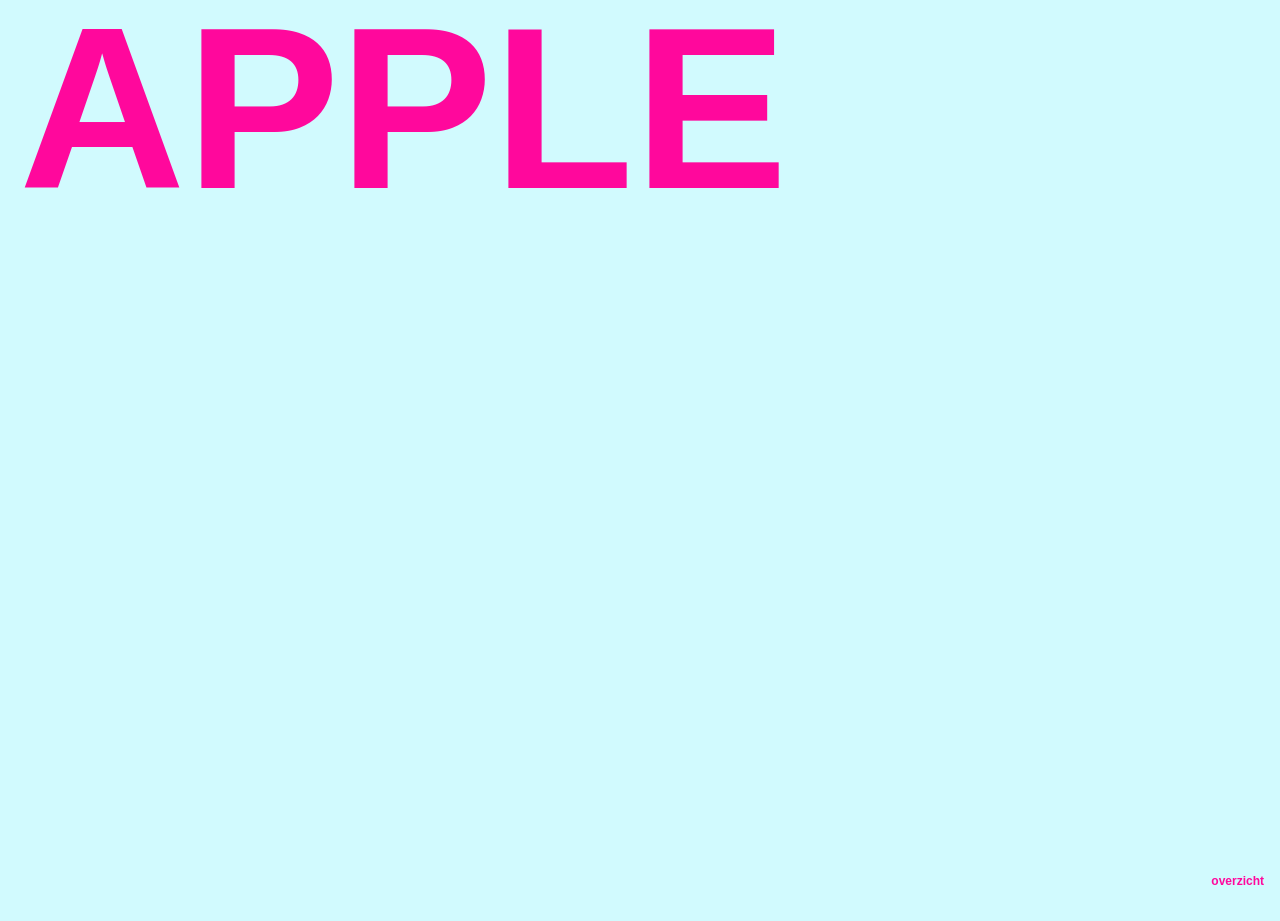
==== commit c340dd63: "overzicht lowercase" ====
--- a/edities/01.html
+++ b/edities/01.html
@@ -31,7 +31,7 @@
   </header>
 
   <footer>
-    <a href="../index.html">Overzicht</a>
+    <a href="../index.html">overzicht</a>
   </footer>
 
   <script>
--- a/style.css
+++ b/style.css
@@ -119,7 +119,7 @@
 .editie-01 footer a {
   display: inline-flex;
   align-items: center;
-  color: #ff0084;
+  color: #ff089c;
   font-weight: 700;
   text-decoration: none;
   transition: background-color 160ms ease, transform 160ms ease;
@@ -140,7 +140,7 @@
   height: 100vh;
   height: 100svh;
   overflow: hidden;
-  background-color: #e5ffdf;
+  background-color: #D1FAFE;
 }
 
 .editie-01 header {
@@ -167,7 +167,7 @@
   padding: 0;
   border: 0;
   background: none;
-  color: #e9539b;
+  color: #ff089c;
   font: inherit;
   text-align: left;
   cursor: pointer;
@@ -175,7 +175,7 @@
 }
 
 .editie-01 h1 button:focus-visible {
-  outline: 3px solid #e9539b;
+  outline: 3px solid #ff089c;
   outline-offset: -6px;
 }
 
@@ -299,7 +299,7 @@
 }
 
 .editie-01 footer a {
-  color: #e9539b;
+  color: #ff089c;
 }
 
 .editie-02 {
@@ -309,12 +309,11 @@
   display: grid;
   place-items: center;
   overflow: hidden;
-  background: #ff08ff;
+  background: #ff089c;
   font-family: Arial, Helvetica, sans-serif;
   font-synthesis: none;
   text-rendering: optimizeLegibility;
-  --coffee: #ffeaf9;
-  --cream: #fae9cd;
+  --coffee: #D1FAFE;
 }
 
 .editie-02,
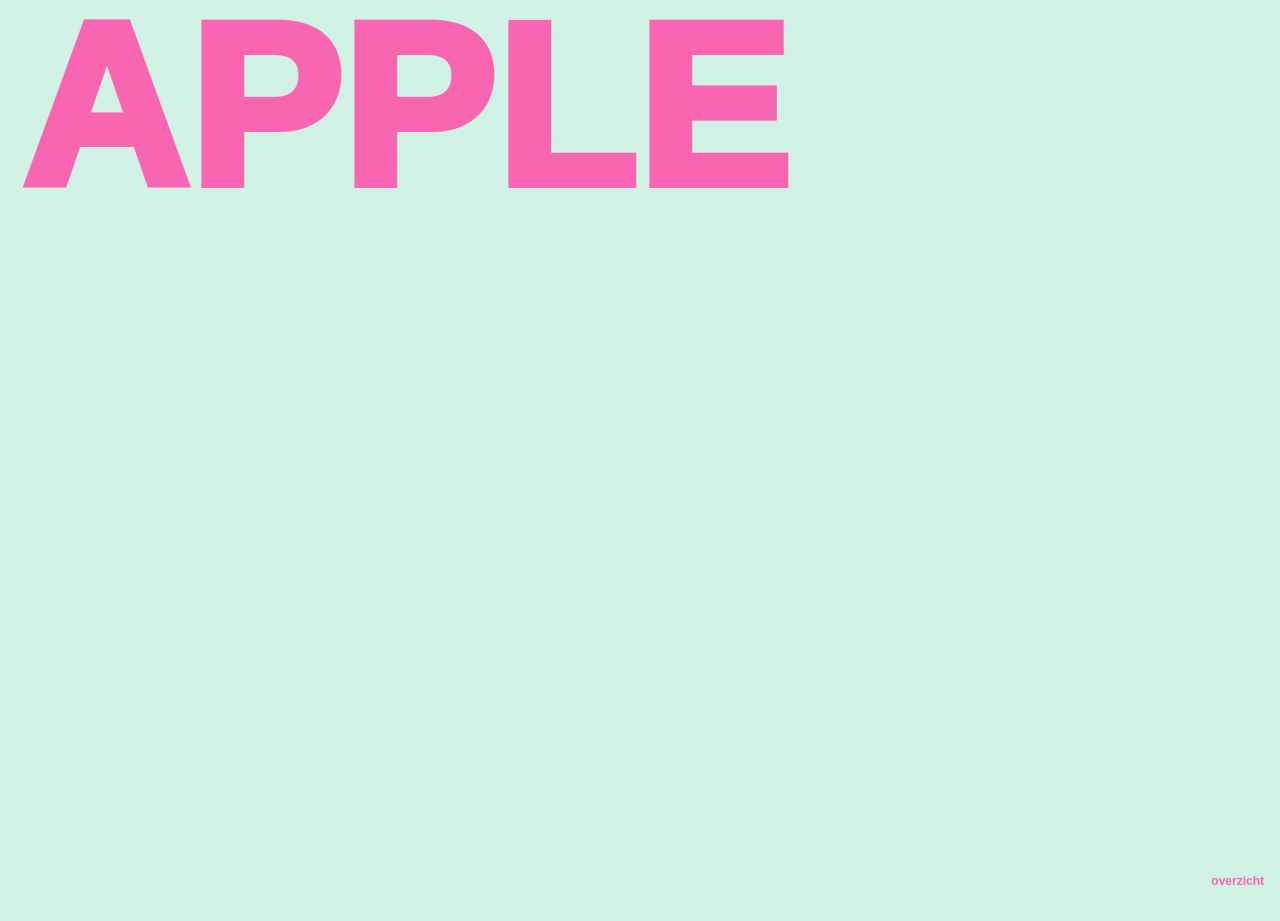
==== commit e32e9f42: "editie 02" ====
--- a/edities/01.html
+++ b/edities/01.html
@@ -3,7 +3,7 @@
 <head>
   <meta charset="utf-8">
   <meta name="viewport" content="width=device-width, initial-scale=1">
-  <title>editie 01</title>
+  <title>editie 01 - apple crumble cake</title>
   <link rel="stylesheet" href="../style.css">
 </head>
 <body class="editie-01">
--- a/style.css
+++ b/style.css
@@ -1,32 +1,37 @@
+:root {
+  --site-font: system, sans-serif;
+}
+
 body {
   margin: 0;
-}
-
-a {
-  color: inherit;
+  font-family: var(--site-font);
+}
+
+* {
+  cursor: url("beeld/1cakeje-cursor.png") 28 0, auto;
 }
 
 .overview {
   display: flex;
   flex-direction: column;
-  padding: 20px;
   min-height: 100vh;
   min-height: 100svh;
-  overflow-x: hidden;
-  background-image: url("beeld/backgroundtafel1.JPG");
-  background-size: cover;
-  background-position: center;
+  overflow: hidden;
+  background-image: url("https://www.fancyparts.com/fancyparts/cg/pattern/dot_01/dot-01-15.gif");
+  background-color:#d1f1e4;
+  background-repeat: repeat;
 }
 
 .overview header {
   position: relative;
   z-index: 1;
+  padding: 1rem 1.5rem;
 }
 
 .overview h1 {
   margin: 0 0 0.5rem;
-  font-family: Inter, system-ui, sans-serif;
-  color:#ff089c;
+  font-family: var(--site-font);
+  color:#f865b0;
 }
 
 .overview main {
@@ -37,6 +42,15 @@
   min-height: 0;
 }
 
+.overview .table-illustration {
+  position: fixed;
+  inset: 0;
+  z-index: 0;
+  width: 100%;
+  height: 100%;
+  object-fit: cover;
+}
+
 .overview .txt {
   position: absolute;
   top: 50%;
@@ -56,14 +70,14 @@
 
 .overview .txt span {
   position: absolute;
-  font-family: Inter, system-ui, sans-serif;
-  top: 60%;
+  font-family: var(--site-font);
+  top: 50%;
   left: 50%;
   z-index: 1;
   transform: translate(-50%, -50%);
   padding: 0.1em 0.25em;
   color: rgb(255, 255, 250);
-  font-size: clamp(0.65rem, 1.3vw, 1rem);
+  font-size: clamp(3rem, 1.3vw, 1rem);
   white-space: nowrap;
   opacity: 0;
   transition: opacity 160ms ease;
@@ -86,29 +100,19 @@
 
 .overview .edition-03 {
   left: 59%;
+  top: 70%;
+}
+
+.overview .edition-04 {
+  left: 62%;
+  top: 40%;
+}
+
+.overview .edition-05 {
+  left: 80%;
   top: 60%;
 }
 
-.overview .edition-04 {
-  left: 77%;
-  top: 50%;
-}
-
-.overview .label-01 {
-  background-color: rgb(255, 0, 204);
-}
-
-.overview .label-02 {
-  background-color: rgb(255, 0, 204);
-}
-
-.overview .label-03 {
-  background-color: rgb(255, 0, 204);
-}
-
-.overview .label-04 {
-  background-color: rgb(255, 0, 204);
-}
 
 @media (hover: none) {
   .overview .txt span {
@@ -116,18 +120,6 @@
   }
 }
 
-.editie-01 footer a {
-  display: inline-flex;
-  align-items: center;
-  color: #ff089c;
-  font-weight: 700;
-  text-decoration: none;
-  transition: background-color 160ms ease, transform 160ms ease;
-}
-
-.editie-01 footer a:hover {
-  color: #9c2860;
-}
 
 .editie-01 {
   position: relative;
@@ -140,7 +132,7 @@
   height: 100vh;
   height: 100svh;
   overflow: hidden;
-  background-color: #D1FAFE;
+  background-color: #d1f1e4;
 }
 
 .editie-01 header {
@@ -154,7 +146,7 @@
   width: 100%;
   height: 100%;
   margin: 0;
-  font: 900 clamp(3.5rem, 18vw, 15rem) / 0.82 Arial, Helvetica, sans-serif;
+  font: 1000 clamp(5.5rem, 18vw, 15rem) / 0.82 var(--site-font);
   letter-spacing: -0.055em;
 }
 
@@ -167,15 +159,14 @@
   padding: 0;
   border: 0;
   background: none;
-  color: #ff089c;
+  color:  #f865b0;
   font: inherit;
   text-align: left;
-  cursor: pointer;
   -webkit-tap-highlight-color: transparent;
 }
 
 .editie-01 h1 button:focus-visible {
-  outline: 3px solid #ff089c;
+  outline: 3px solid #f865b0;
   outline-offset: -6px;
 }
 
@@ -290,103 +281,332 @@
   }
 }
 
-.editie-01 footer {
+.editie-01 footer,
+.editie-02 footer,
+.editie-04 footer, 
+.editie-05 footer,
+.editie-03 footer {
   position: absolute;
   right: 1rem;
   bottom: 0.8rem;
   z-index: 1;
-  font: 700 0.75rem / 1 Arial, Helvetica, sans-serif;
-}
-
-.editie-01 footer a {
-  color: #ff089c;
+  font: 700 0.75rem / 1 var(--site-font);
+  text-decoration: none;
+}
+
+.editie-01 footer a,
+.editie-02 footer a,
+.editie-03 footer a {
+  color: #f865b0;
+  text-decoration: none;
+}
+
+.editie-04 footer a,
+.editie-05 footer a {
+  color: #d1f1e4;
+  text-decoration: none;
+}
+
+.editie-01 footer a:hover,
+.editie-02 footer a:hover,
+.editie-03 footer a:hover {
+  color: #1900ff;
+}
+
+.editie-04 footer a:hover,
+.editie-05 footer a:hover {
+  color: #1900ff;
 }
 
 .editie-02 {
-  color-scheme: light;
-  min-width: 320px;
+  position: relative;
+  display: flex;
+  flex-direction: column;
+  box-sizing: border-box;
+  width: 100%;
   min-height: 100vh;
+  min-height: 100svh;
+  height: 100vh;
+  height: 100svh;
+  overflow: hidden;
+  background-color: #d1f1e4;
+}
+
+.editie-02 main {
   display: grid;
+  flex: 1;
+  min-height: 0;
   place-items: center;
+}
+
+.editie-02 .tiramisu-layout {
+  position: relative;
+  width: min(92vw, 1100px, 120svh);
+  aspect-ratio: 3 / 2;
+}
+
+.editie-02 .piece {
+  position: absolute;
+  display: block;
+  width: 37%;
+  height: auto;
+  transform-origin: center;
+}
+
+.editie-02 .piece-1 {
+  top: 0;
+  left: 0;
+  z-index: 1;
+  transform: rotate(-90deg);
+}
+
+.editie-02 .piece-2 {
+  top: 0;
+  left: 31%;
+  z-index: 2;
+  transform: rotate(1deg);
+}
+
+.editie-02 .piece-3 {
+  top: 5%;
+  left: 61%;
+  z-index: 1;
+  transform: rotate(90deg);
+}
+
+.editie-02 .piece-4 {
+  top: 41%;
+  left: 0;
+  z-index: 3;
+  transform: rotate(-90deg);
+}
+
+.editie-02 .piece-5 {
+  top: 45%;
+  left: 31%;
+  z-index: 4;
+  transform: rotate(-180deg);
+}
+
+.editie-02 .piece-6 {
+  top: 47%;
+  left: 61%;
+  z-index: 3;
+  transform: rotate(90deg);
+}
+
+@media (max-width: 700px) {
+  .editie-02 {
+    background-color: #edc9ee;
+  }
+
+  .editie-02 .tiramisu-layout {
+    width: min(86vw, 560px, 60svh);
+    aspect-ratio: 2 / 3;
+    transform: translateY(6svh);
+  }
+
+  .editie-02 .piece {
+    width: 53%;
+  }
+
+  .editie-02 .piece-1 {
+    top: 0;
+    left: 0;
+    z-index: 1;
+    transform: rotate(-1deg);
+  }
+
+  .editie-02 .piece-2 {
+    top: 0;
+    left: 47%;
+    z-index: 2;
+    transform: rotate(1deg);
+  }
+
+  .editie-02 .piece-3 {
+    top: 29%;
+    left: 0;
+    z-index: 3;
+    transform: rotate(-90deg);
+  }
+
+  .editie-02 .piece-4 {
+    top: 30%;
+    left: 43%;
+    z-index: 4;
+    transform: rotate(90deg);
+  }
+
+  .editie-02 .piece-5 {
+    top: 60%;
+    left: 0;
+    z-index: 5;
+    transform: rotate(-180deg);
+  }
+
+  .editie-02 .piece-6 {
+    top: 60%;
+    left: 44%;
+    z-index: 6;
+    transform: rotate(-180deg);
+  }
+}
+
+
+.editie-03 {
+  position: relative;
+  display: flex;
+  flex-direction: column;
+  box-sizing: border-box;
+  width: 100%;
+  min-height: 100vh;
+  min-height: 100svh;
   overflow: hidden;
-  background: #ff089c;
-  font-family: Arial, Helvetica, sans-serif;
-  font-synthesis: none;
-  text-rendering: optimizeLegibility;
-  --coffee: #D1FAFE;
-}
-
-.editie-02,
-.editie-02 *,
-.editie-03,
-.editie-03 * {
-  box-sizing: border-box;
-}
-
-.editie-02 .composition {
-  position: relative;
-  width: min(100vw, 130vh);
-  height: min(100svh, 76vw);
-  min-height: 100svh;
-  display: grid;
-  place-items: center;
+  background-color: #d1f1e4;
+}
+
+.editie-03 .ingredients-layout {
+  position: relative;
+  flex: 1;
+  min-height: 0;
   overflow: hidden;
-  isolation: isolate;
-}
-
-.editie-02 .dessert {
+}
+
+.editie-03 .crepe-circle {
+  position: absolute;
+  top: 50%;
+  left: 50%;
+  width: min(52vw, 79svh, 42rem);
+  aspect-ratio: 1;
+  border-radius: 50%;
+  background: #efe2bf;
+  transform: translate(-50%, -50%);
+  touch-action: none;
+  cursor: crosshair;
+}
+
+.editie-03 .painting-instructions {
+  position: absolute;
+  top: 1rem;
+  left: 50%;
+  z-index: 2;
+  margin: 0;
+  padding: 0.45rem 0.7rem;
+  background: #fbcaef;
+  color: #49392b;
+  font-size: clamp(0.75rem, 1.5vw, 0.95rem);
+  text-align: center;
+  transform: translateX(-50%);
+}
+
+.editie-03 .emoji-stamp {
+  position: absolute;
+  z-index: 1;
+  font-size: clamp(1.25rem, 3vw, 2.5rem);
+  line-height: 1;
+  pointer-events: none;
+  transform: translate(-50%, -50%);
+}
+
+.editie-03 .ingredient {
+  position: absolute;
+  z-index: 1;
   display: block;
-  width: min(88%, 110vh, 1000px);
-  max-height: 88%;
+  padding: 0;
+  border: 0;
+  background: none;
+  height: auto;
+  cursor: pointer;
+}
+
+.editie-03 .ingredient img {
+  display: block;
+  width: 100%;
+  height: auto;
   object-fit: contain;
 }
 
-.editie-02 h1 {
-  position: absolute;
-  z-index: 1;
-  right: 6%;
-  bottom: 9%;
-  margin: 0;
-  color: var(--coffee);
-  font-size: clamp(4.5rem, 12vw, 10rem);
-  font-weight: 900;
-  letter-spacing: -0.11em;
-  line-height: 0.76;
-  text-align: right;
-}
-
-.editie-02 h1 span {
-  display: block;
-}
-
-@media (max-width: 680px) {
-  .editie-02 .composition {
-    width: 100vw;
-    height: 100svh;
-    min-height: 100svh;
-  }
-
-  .editie-02 .dessert {
-    width: 100%;
-    max-height: 76%;
-  }
-
-  .editie-02 h1 {
-    right: 5%;
-    bottom: 15%;
-    font-size: clamp(4rem, 17vw, 6.5rem);
-  }
-}
-
-.editie-03{
-  background-image: url("beeld/gingham-01.jpg");
-  background-size: cover;
-  background-position: center;
-}
-
-
-
-.editie-04 {
-  min-height: 100vh;
-  background-color: bisque;
-}
+.editie-03 .ingredient[aria-pressed="true"] {
+  filter: drop-shadow(0 0 0.5rem #f865b0);
+}
+
+.editie-03 .ingredient:focus-visible {
+  outline: 3px solid #f865b0;
+  outline-offset: 4px;
+}
+
+.editie-03 .ingredient-butter {
+  top: 10%;
+  left: 7%;
+  width: clamp(5rem, 14vw, 10.5rem);
+}
+
+.editie-03 .ingredient-powdered-sugar {
+  top: 8%;
+  right: 8%;
+  width: clamp(5rem, 13vw, 9.75rem);
+}
+
+.editie-03 .ingredient-blueberries {
+  top: 43%;
+  left: 5%;
+  width: clamp(5rem, 14vw, 10.5rem);
+}
+
+.editie-03 .ingredient-brown-sugar {
+  top: 44%;
+  right: 4%;
+  width: clamp(5rem, 15vw, 11.25rem);
+}
+
+.editie-03 .ingredient-jam {
+  bottom: 13%;
+  left: 11%;
+  width: clamp(4.5rem, 12vw, 9rem);
+}
+
+.editie-03 .ingredient-chocolate-spread {
+  right: 10%;
+  bottom: 8%;
+  width: clamp(5rem, 14vw, 10.5rem);
+}
+
+@media (max-width: 600px) {
+  .editie-03 .crepe-circle {
+    width: min(62vw, 58svh);
+  }
+
+  .editie-03 .ingredient-butter {
+    left: 4%;
+    width: 21vw;
+  }
+
+  .editie-03 .ingredient-powdered-sugar {
+    right: 4%;
+    width: 20vw;
+  }
+
+  .editie-03 .ingredient-blueberries {
+    left: 2%;
+    width: 22vw;
+  }
+
+  .editie-03 .ingredient-brown-sugar {
+    right: 2%;
+    width: 23vw;
+  }
+
+  .editie-03 .ingredient-jam {
+    left: 7%;
+    width: 19vw;
+  }
+
+  .editie-03 .ingredient-chocolate-spread {
+    right: 6%;
+    width: 21vw;
+  }
+}
+
+
+
